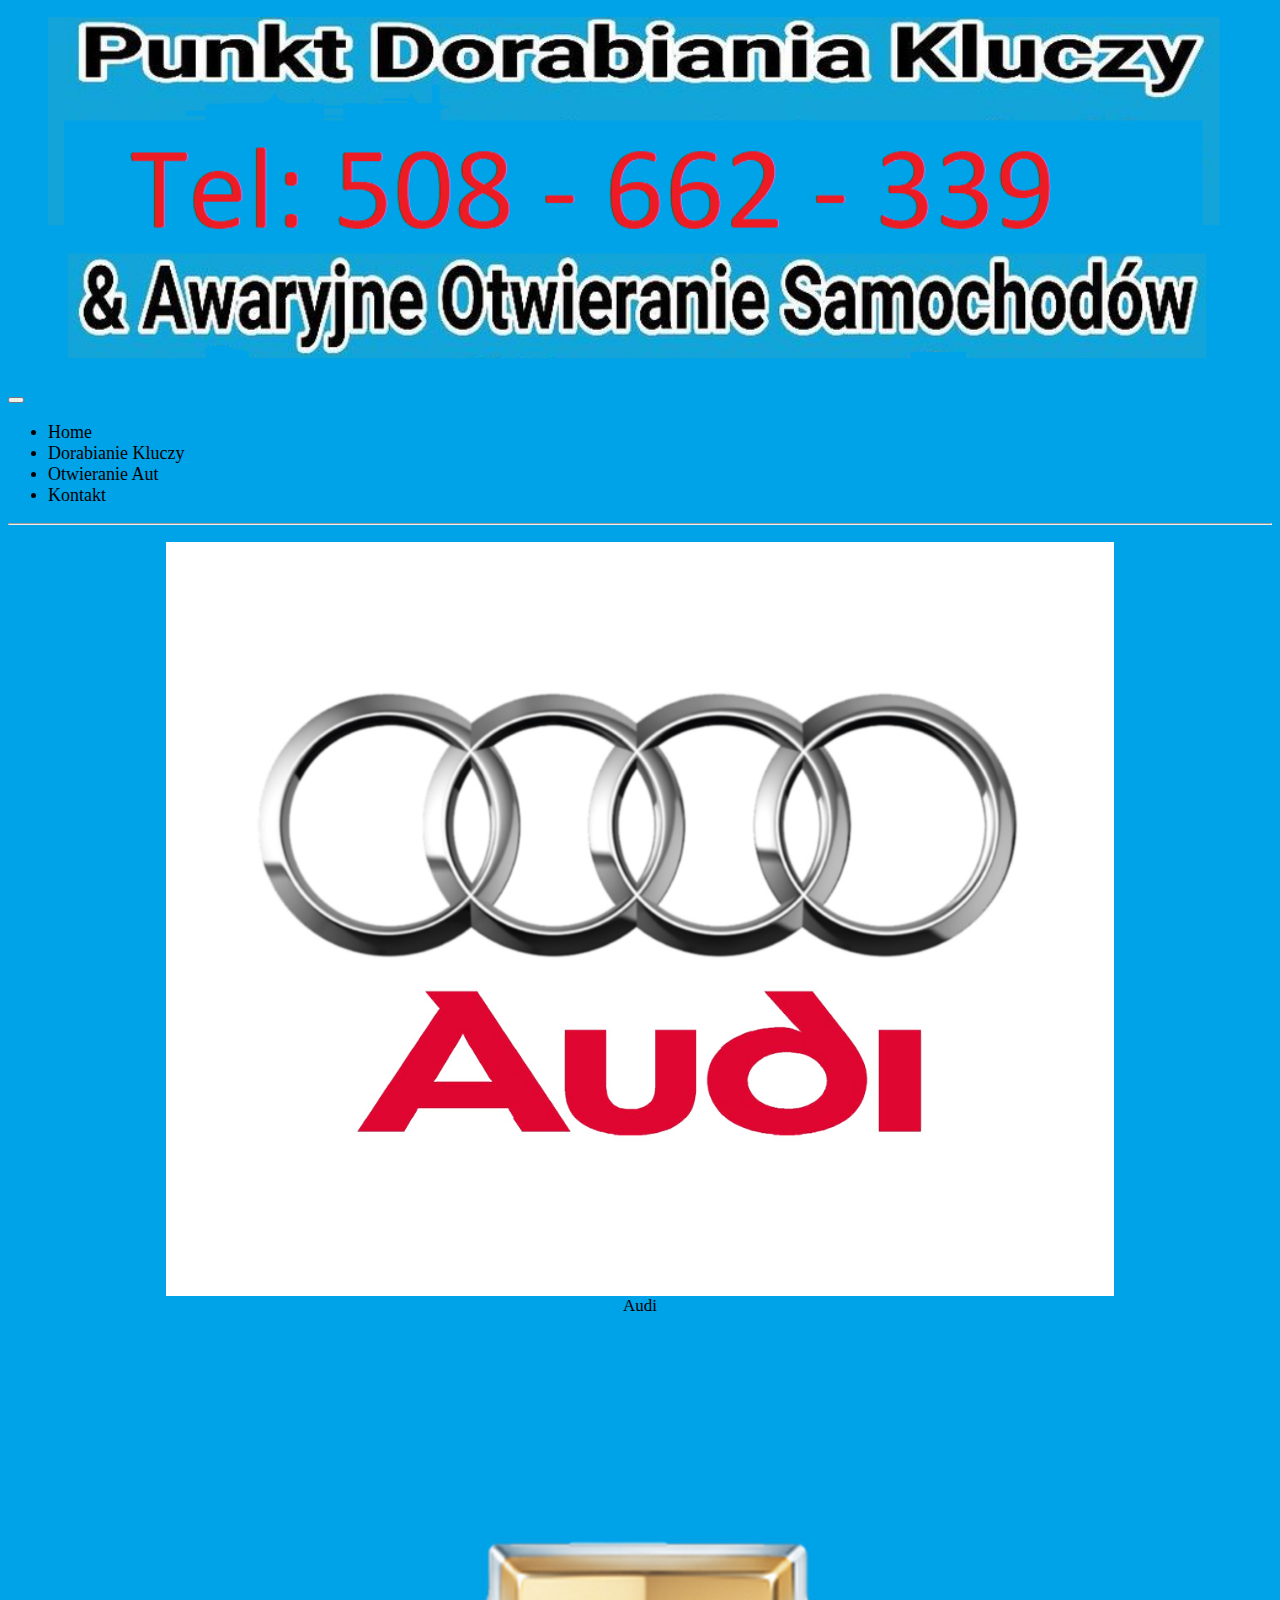
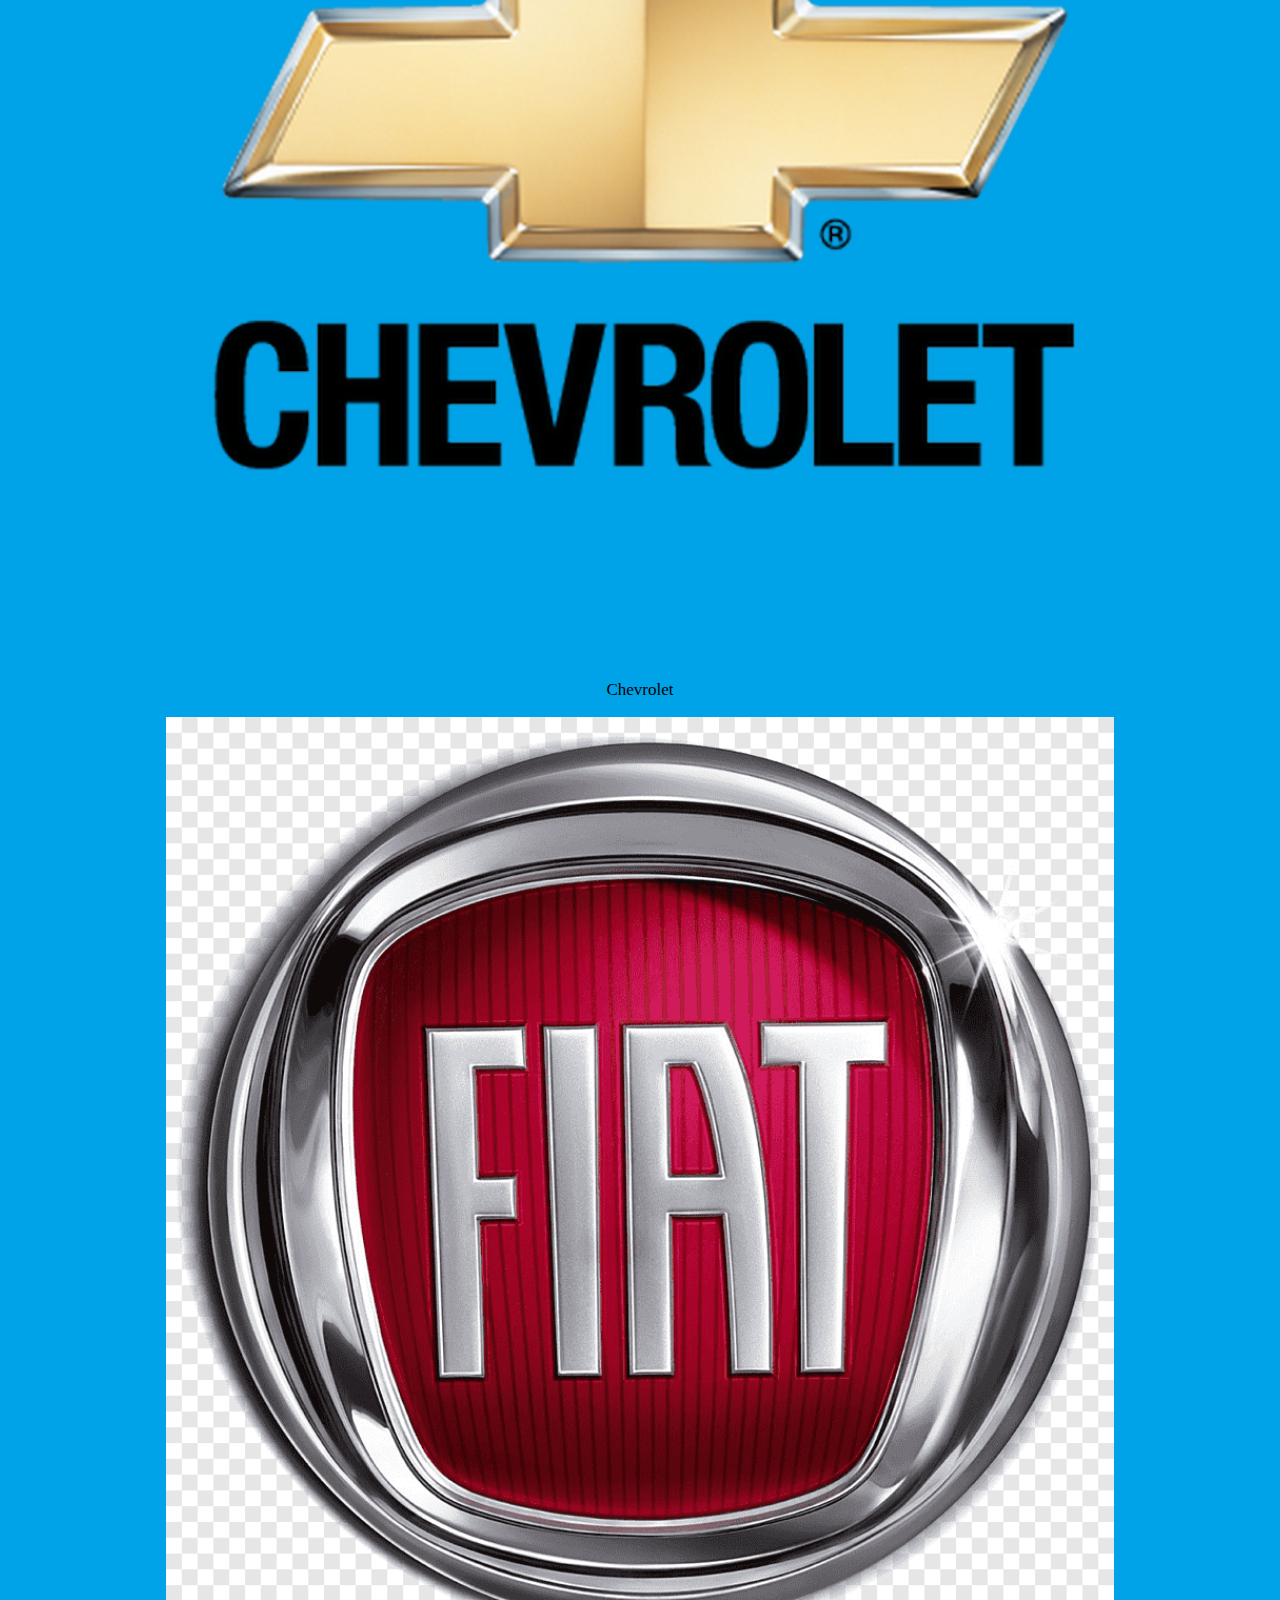
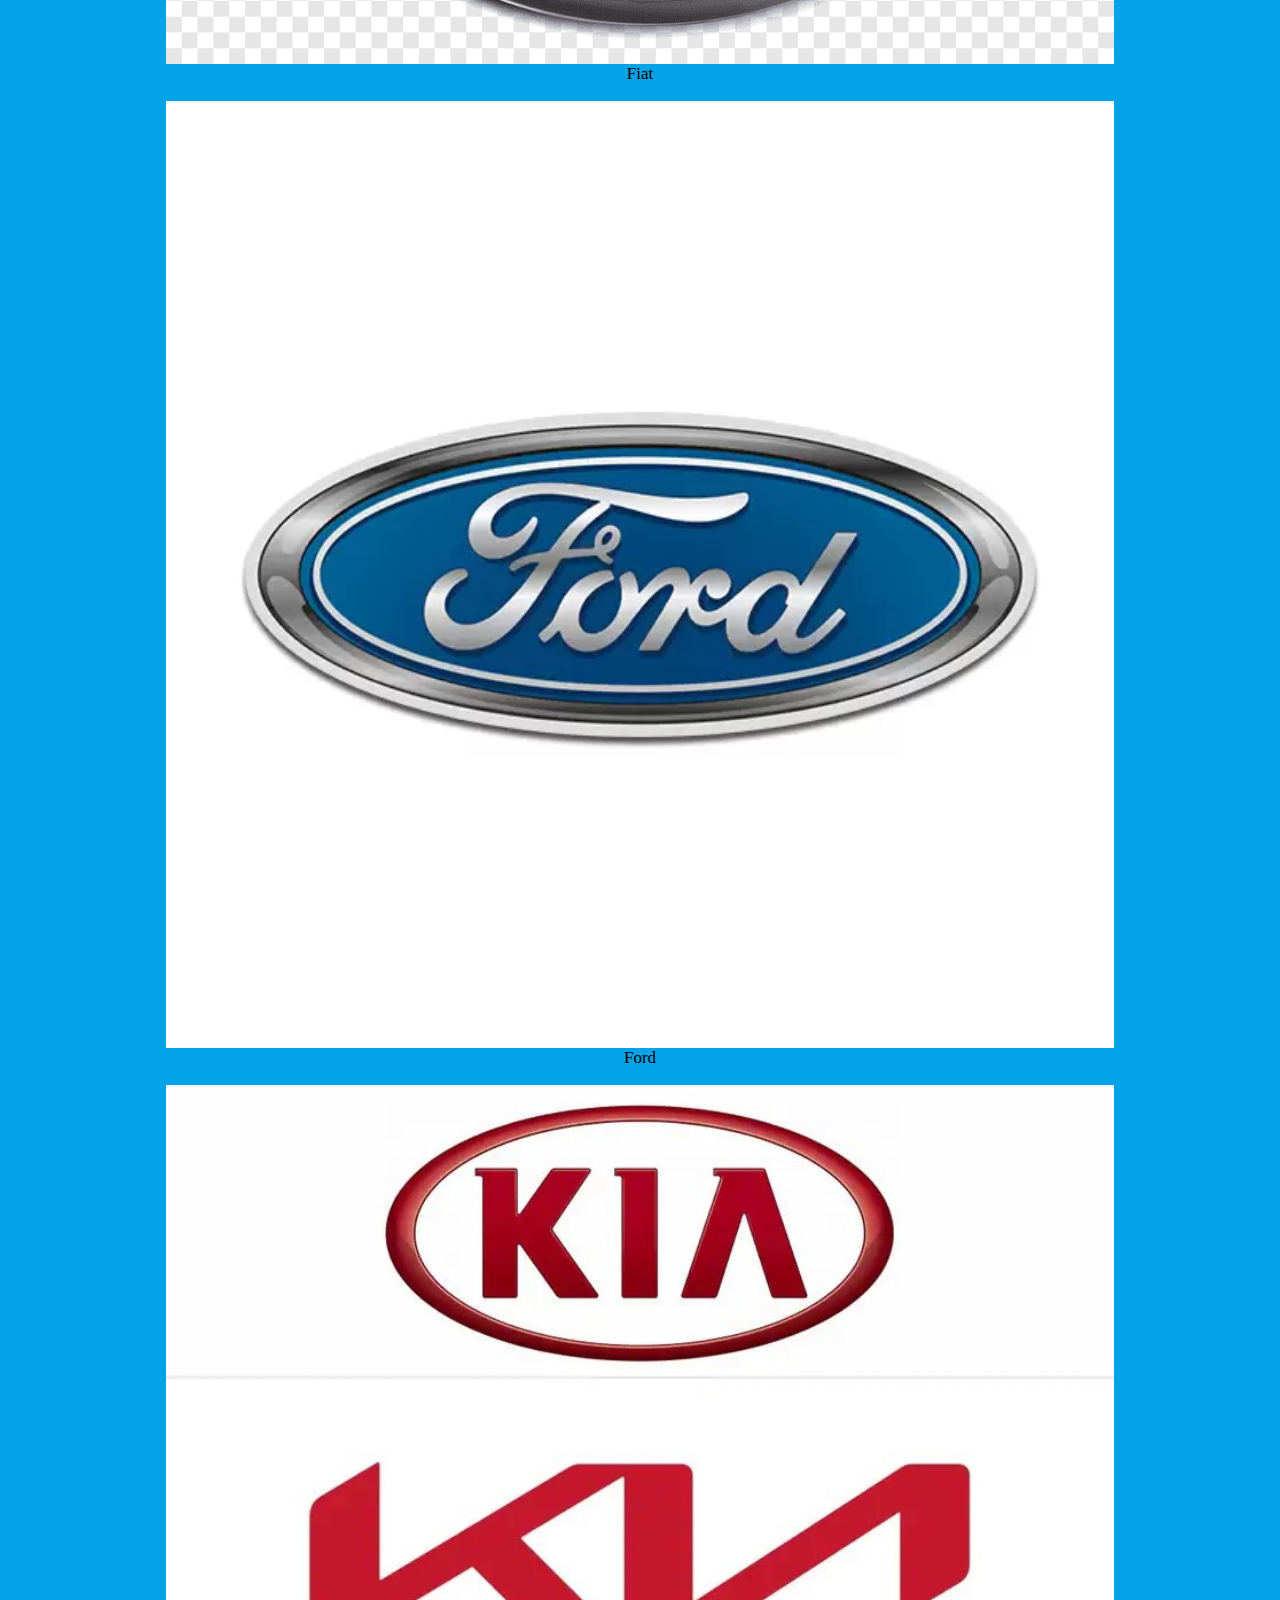
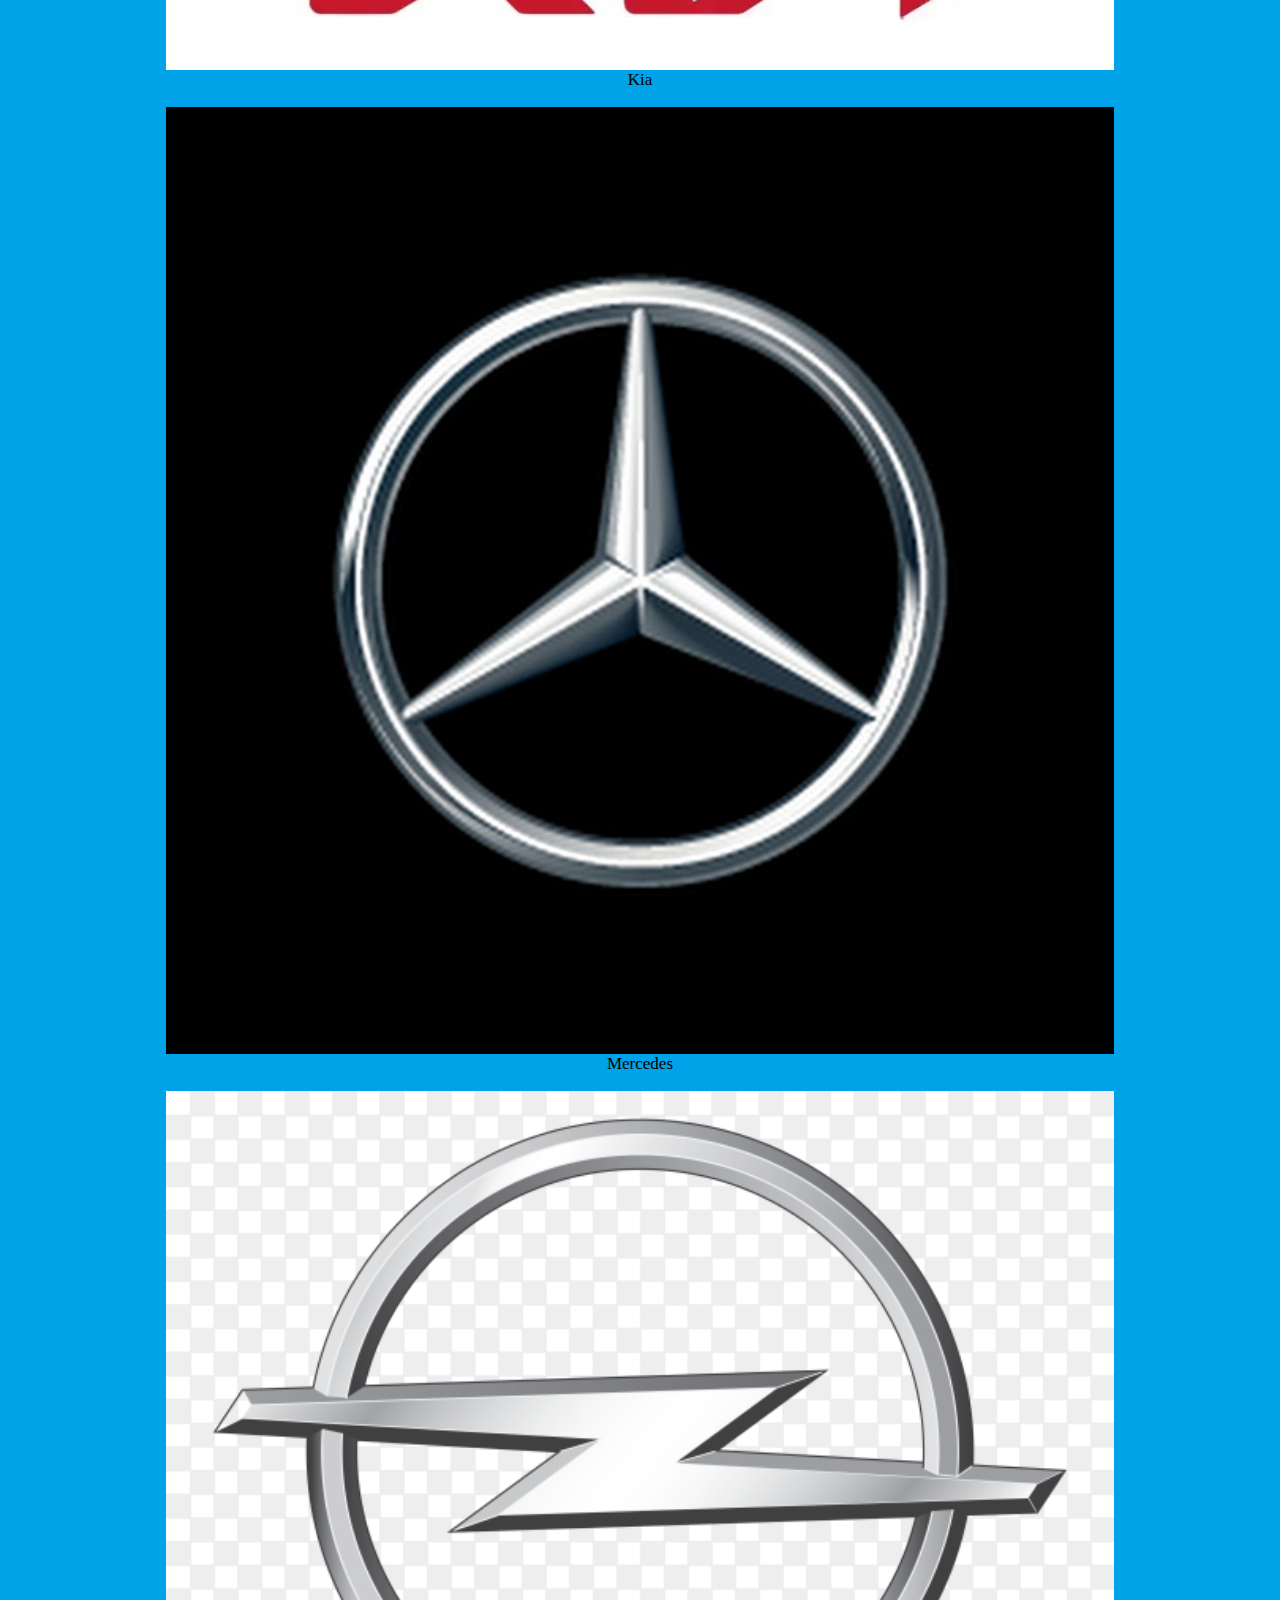
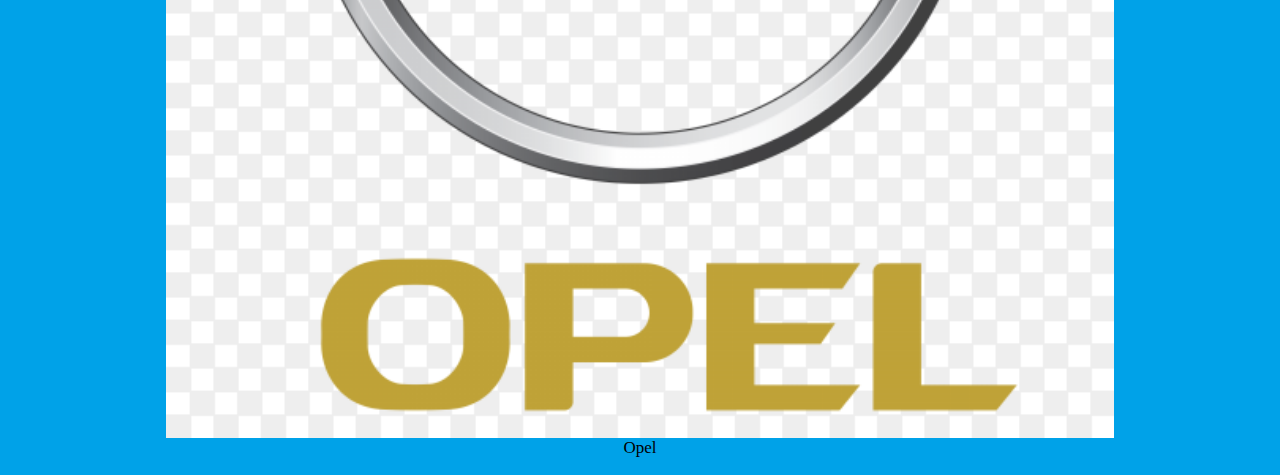
==== dorabianie-klucz.html @ 25370cfa "Initial commit" ====
<!Doctype html>
    <html lanp="pl">
    <head>
        <title>Dorabianie kluczy Olkusz</title>
        <meta charset="utf-8">
        <meta name="viewport" content="width=device-width, initial-scale=1, shrink-to-fit=no">
        <link rel="stylesheet" href="https://cdn.jsdelivr.net/npm/bootstrap@4.6.1/dist/css/bootstrap.min.css" integrity="sha384-zCbKRCUGaJDkqS1kPbPd7TveP5iyJE0EjAuZQTgFLD2ylzuqKfdKlfG/eSrtxUkn" crossorigin="anonymous">
        <link rel="stylesheet" href="./css/main.css" >
    </head>
    <body>
        <div class="container">
            <header>
                <div >
                    <figure >
                        <img class="banner" src="./images/baner1.png"/>
                    </figure>
                </div>
            </header>
            <nav class="navbar navbar-expand-lg navbar-light bg-light">
                <button class="navbar-toggler" type="button" data-toggle="collapse" data-target="#navbarNav" aria-controls="navbarNav" aria-expanded="false" aria-label="Toggle navigation">
                  <span class="navbar-toggler-icon"></span>
                </button>
                <div class="collapse navbar-collapse" id="navbarNav">
                  <ul class="navbar-nav">
                    <li class="nav-item ">
                      <a class="nav-link" href="./index.html">Home</a>
                    </li>
                    <li class="nav-item active">
                      <a class="nav-link" href="./dorabianie-klucz.html">Dorabianie Kluczy</a>
                    </li>
                    <li class="nav-item">
                      <a class="nav-link" href="./otwieranie-aut.html">Otwieranie Aut</a>
                    </li>
                    <li class="nav-item">
                      <a class="nav-link" href="./kontakt.html">Kontakt</a>
                    </li>
                  </ul>
                </div>
              </nav>
            <!-- <header class="bg-light">
                <h1>Dorabianie kluczy</h1>
            </header> -->
            <hr>
            <section class="bg-light kluczyki">
                <div class="row" >

                    <div class="col-sm-3">

                        <figure>
                            <a href="#"><img src="./images/Audi.png" ></img></a>
                            <figcaption>Audi</figcaption>
                        </figure>
                    </div>

                    <div class="col-sm-3">

                        <figure>
                            <a href="#"><img src="./images/Chevrolet.png"></img></a>
                            <figcaption>Chevrolet</figcaption>
                        </figure>
                    </div>

                    <div class="col-sm-3">

                        <figure>
                            <a href="#"><img src="./images/Fiat.png"></img></a>
                            <figcaption>Fiat</figcaption>
                        </figure>
                    </div>

                    <div class="col-sm-3">

                        <figure>
                            <a href="#"><img src="./images/Ford.png"></img></a>
                            <figcaption>Ford</figcaption>
                        </figure>
                    </div>

                </div>

                <div class="row">

                    <div class="col-sm-3">

                        <figure>
                            <a href="#"><img src="./images/Kia.png"></img></a>
                            <figcaption>Kia</figcaption>
                        </figure>
                    </div>

                    <div class="col-sm-3">
                        <figure>
                            <a href="#"><img src="./images/Mercedes.png"></img></a>
                            <figcaption>Mercedes</figcaption>
                        </figure>
                    </div>

                    <div class="col-sm-3">
                        <figure>
                            <a href="#"><img src="./images/Opel.png"></img></a>
                            <figcaption>Opel</figcaption>
                        </figure>
                    </div>
                </div>
            </section>
        </div>
        
        <script src="https://cdn.jsdelivr.net/npm/jquery@3.5.1/dist/jquery.slim.min.js" integrity="sha384-DfXdz2htPH0lsSSs5nCTpuj/zy4C+OGpamoFVy38MVBnE+IbbVYUew+OrCXaRkfj" crossorigin="anonymous"></script>
        <script src="https://cdn.jsdelivr.net/npm/bootstrap@4.6.1/dist/js/bootstrap.bundle.min.js" integrity="sha384-fQybjgWLrvvRgtW6bFlB7jaZrFsaBXjsOMm/tB9LTS58ONXgqbR9W8oWht/amnpF" crossorigin="anonymous"></script>
    </body>
</html>
---- css/main.css ----
body{
    background-color:#00a2e8;
    font-size: 17px;
}

a:link, a:visited, a:hover, a:active{

    text-decoration: none;
    color: black;
}



.banner{
    width: 100%;
    height: auto;
}

.kluczyki img{
    width:80%;
    height: auto;
    margin: auto;
    margin-top:12px;    
    display: block;
}

h1,h2,h3,h4,h5,h6,p{
    margin-left:24px;
    margin-right:24px;
}

.kluczyki figcaption
{ 
	text-align: center;
}

.nav-link{
    font-size: large;
}

.first-page img, .first-page p{
    width:100%;
    margin-top:12px;
}

.first-page img{
    min-width: 200;
}

@media screen and (max-width:991px){
    .show-hide  { display:none; }
}
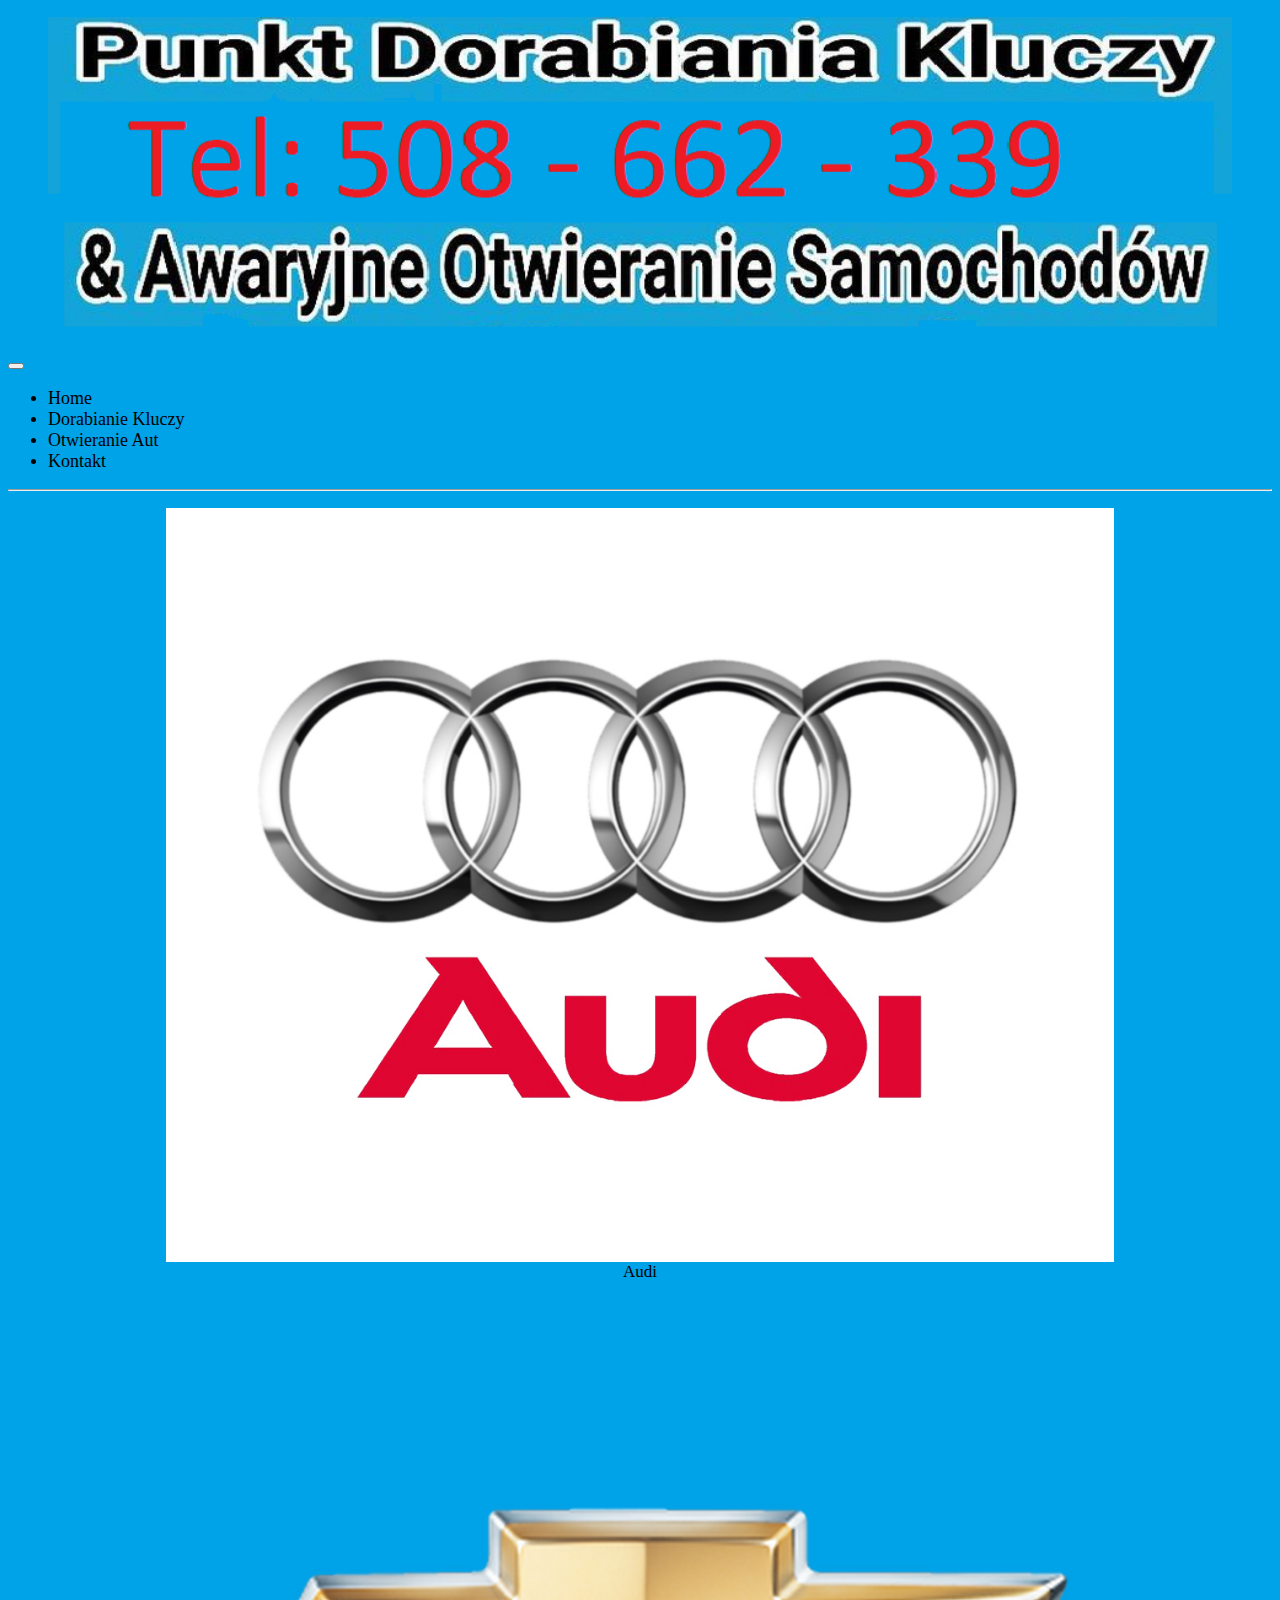
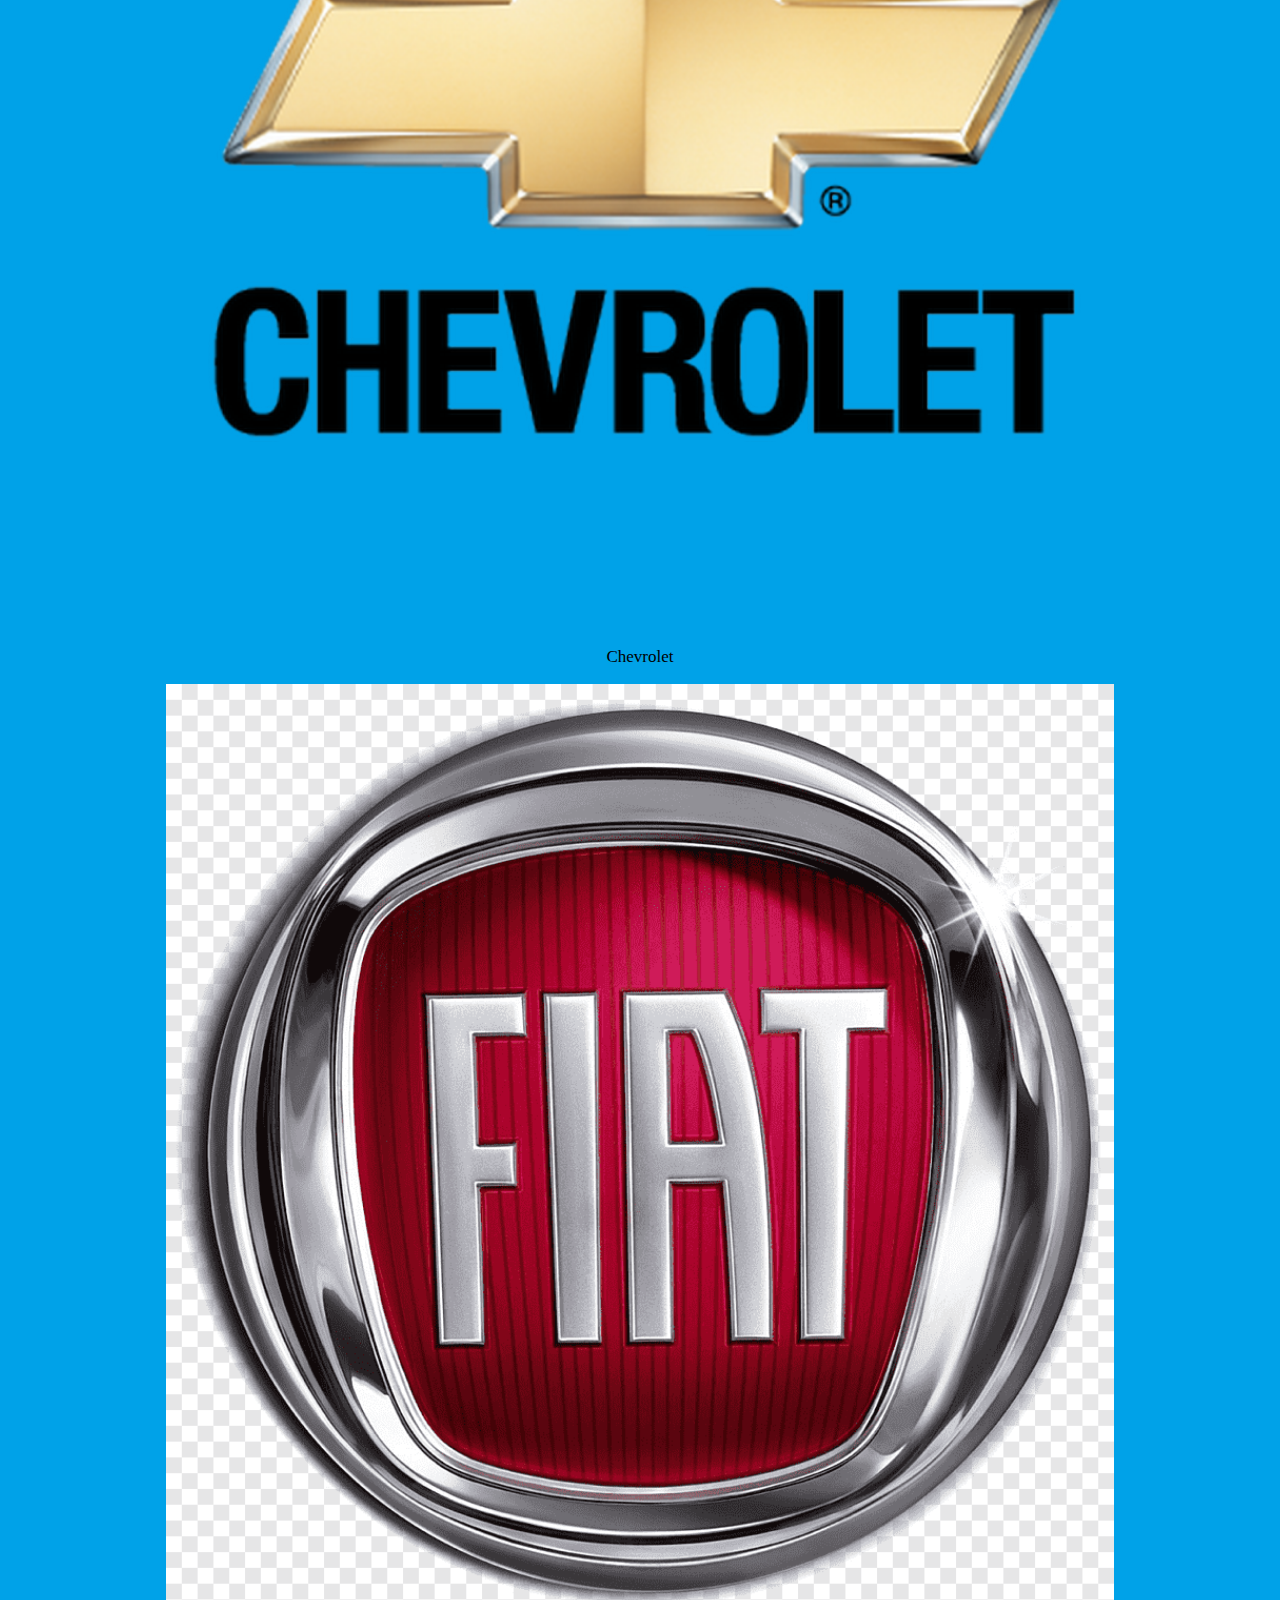
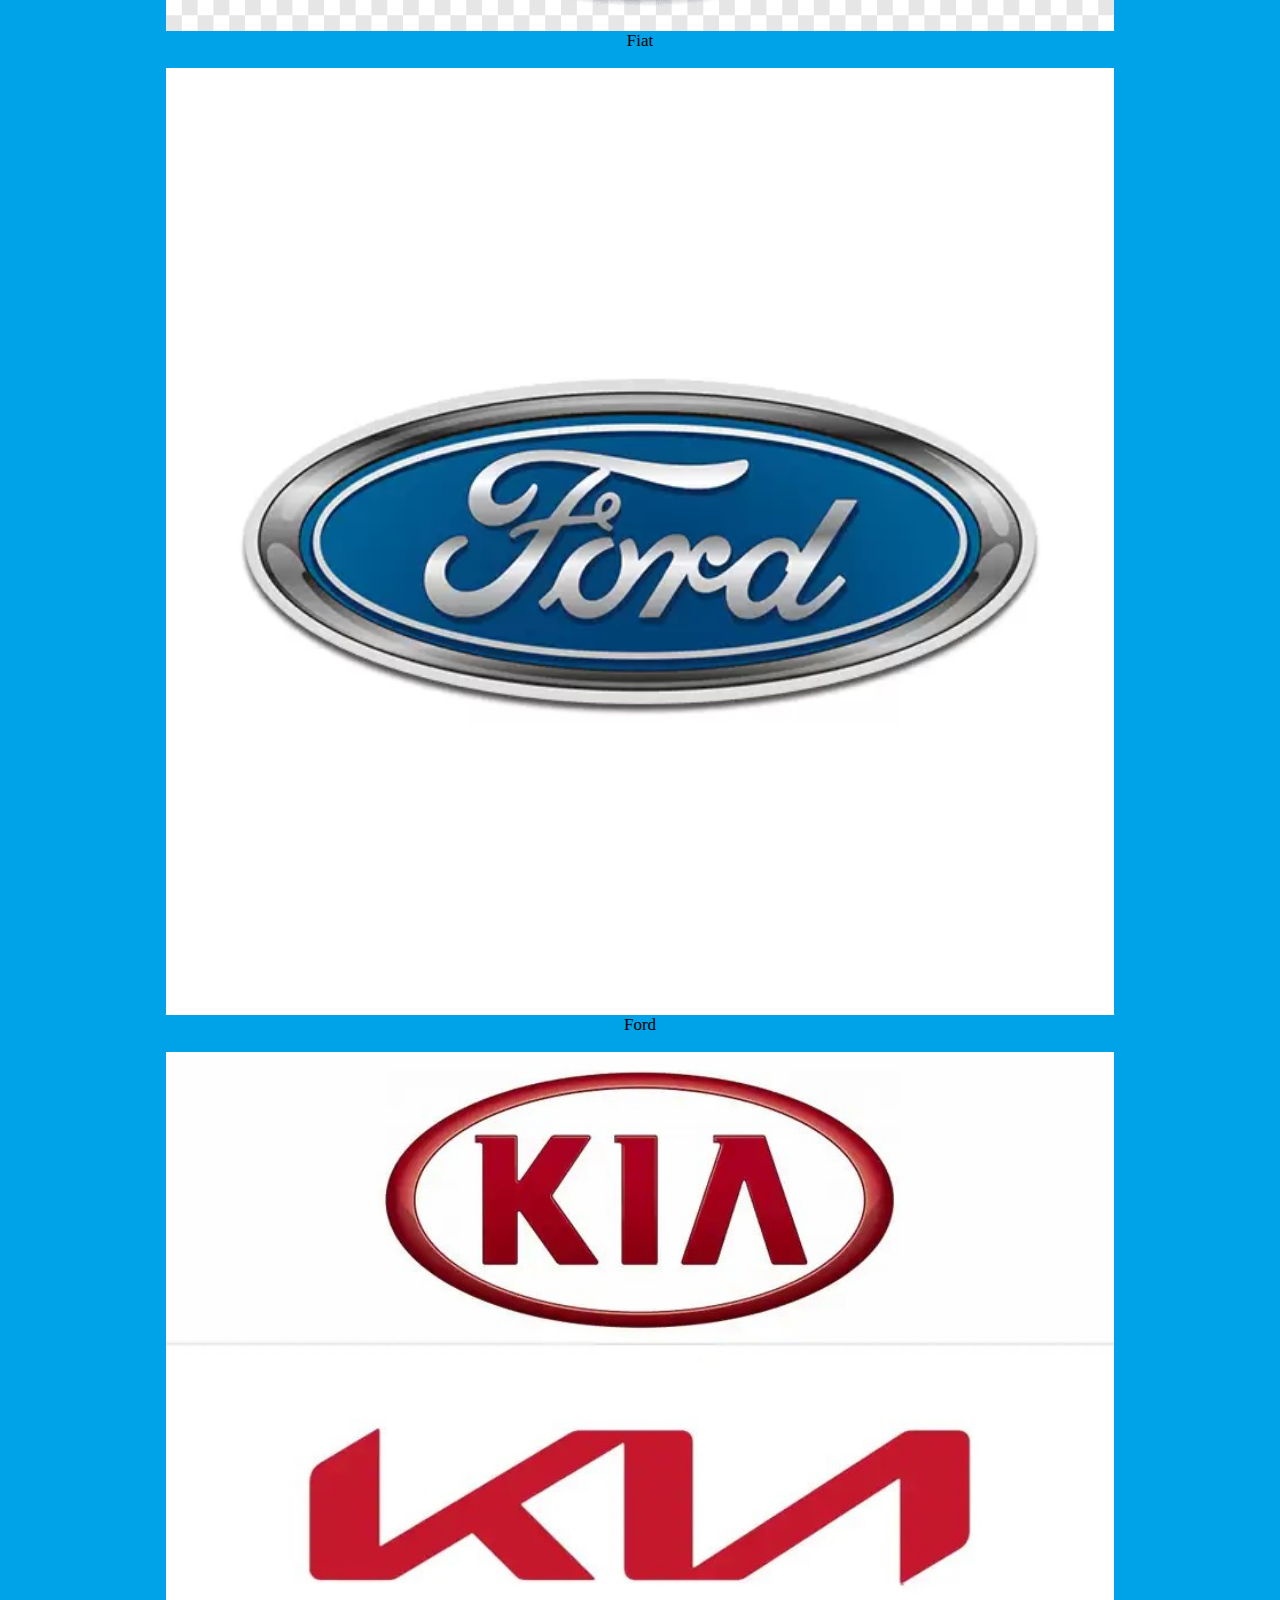
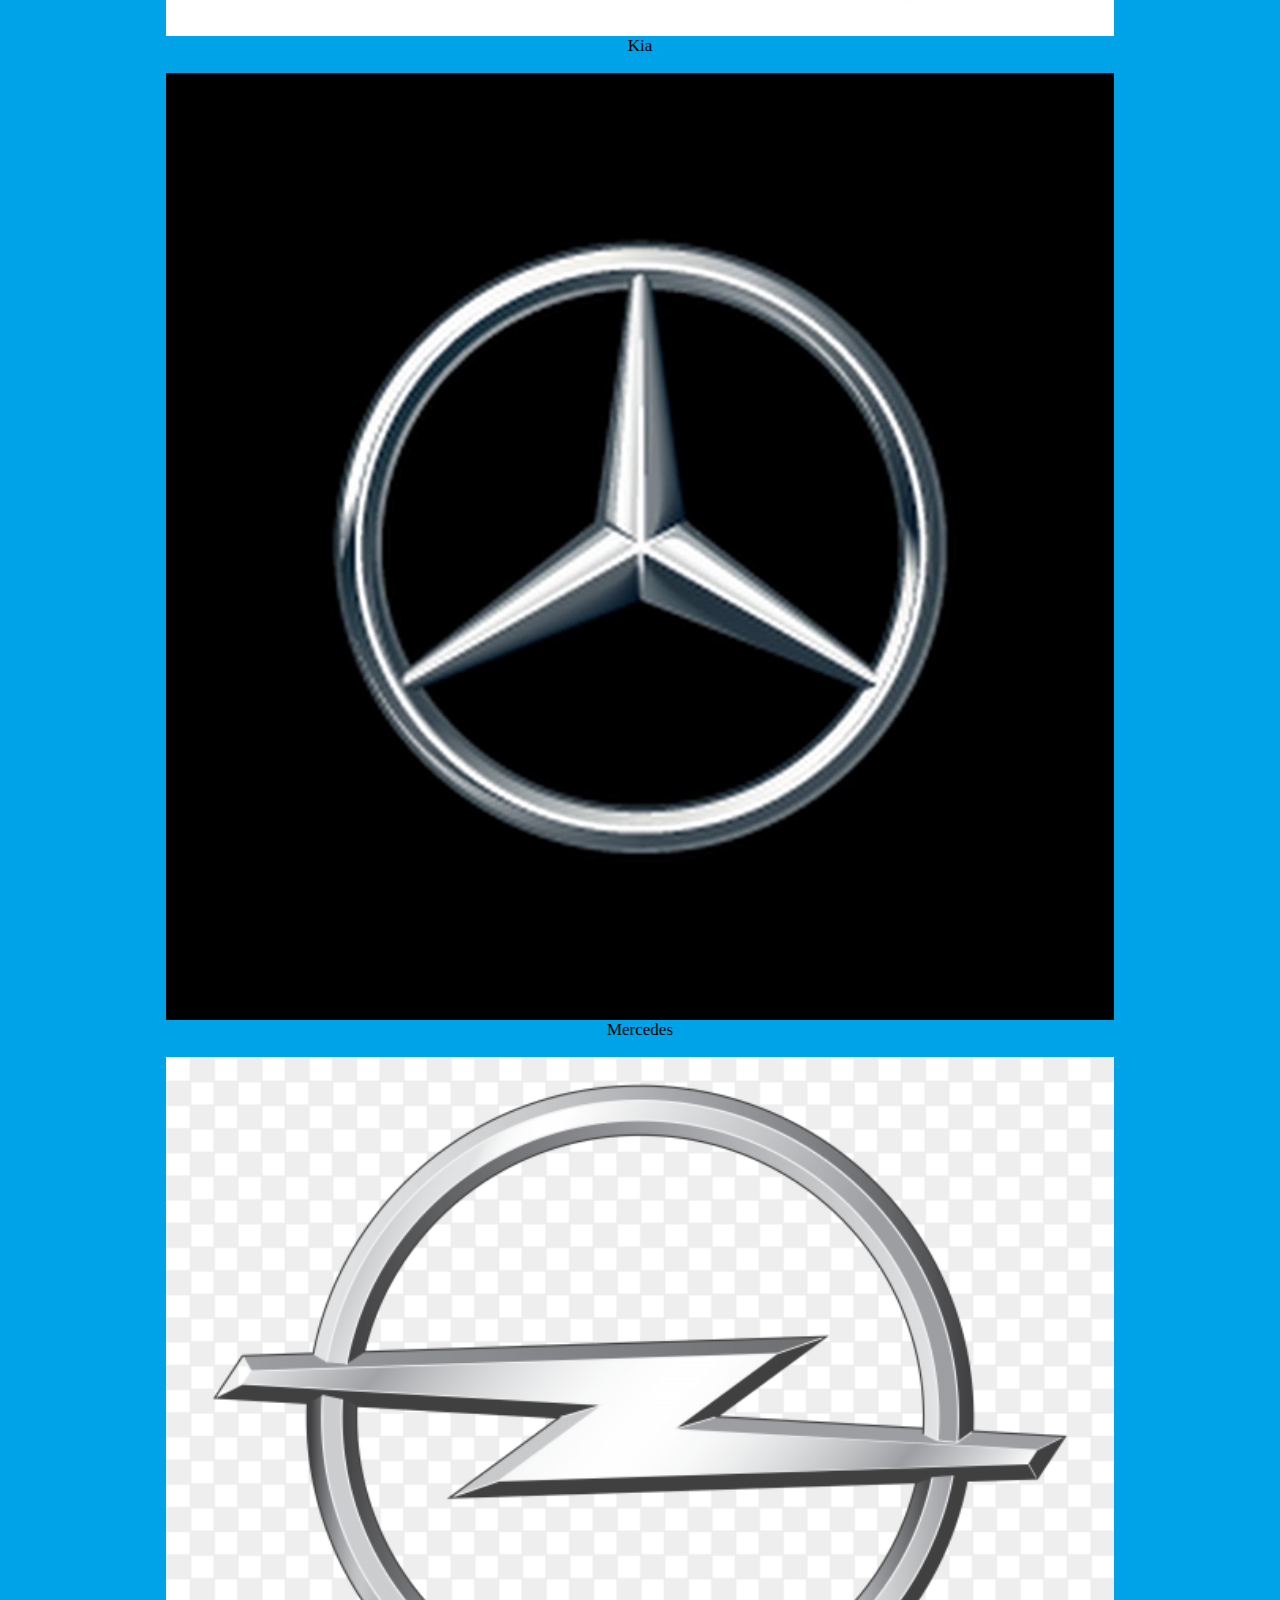
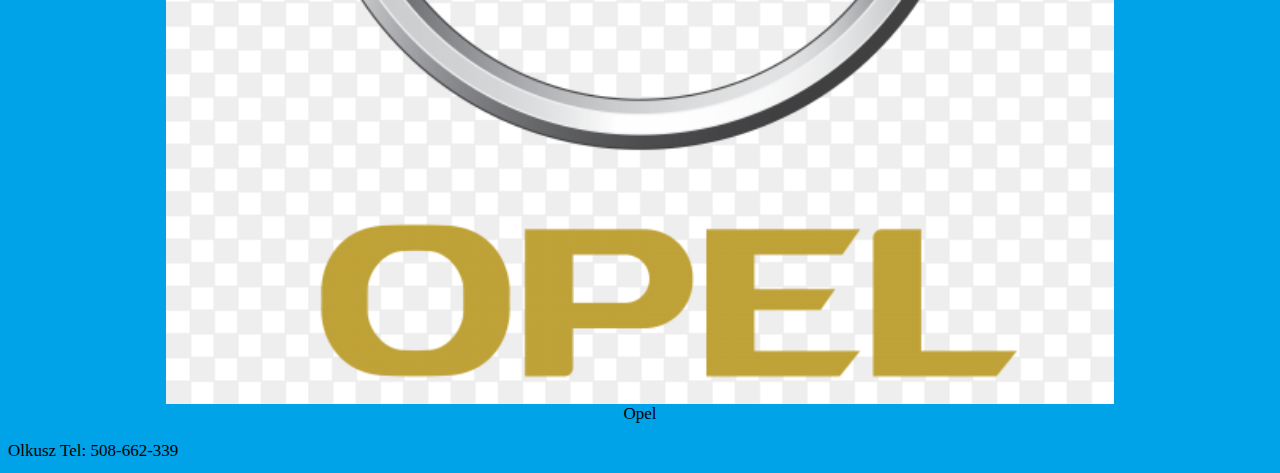
==== commit 952184b7: "Version last viewed with Jarek" ====
--- a/dorabianie-klucz.html
+++ b/dorabianie-klucz.html
@@ -103,6 +103,8 @@
                     </div>
                 </div>
             </section>
+
+            <footer style="margin-top: 12px; margin-bottom:12px;" class="col bg-light">Olkusz Tel: 508-66&#50;-339</footer>
         </div>
         
         <script src="https://cdn.jsdelivr.net/npm/jquery@3.5.1/dist/jquery.slim.min.js" integrity="sha384-DfXdz2htPH0lsSSs5nCTpuj/zy4C+OGpamoFVy38MVBnE+IbbVYUew+OrCXaRkfj" crossorigin="anonymous"></script>
--- a/css/main.css
+++ b/css/main.css
@@ -8,8 +8,6 @@
     text-decoration: none;
     color: black;
 }
-
-
 
 .banner{
     width: 100%;
@@ -49,4 +47,22 @@
 
 @media screen and (max-width:991px){
     .show-hide  { display:none; }
+}
+
+.box iframe {
+    position: absolute;
+    top: 0;
+    left: 0;
+    width: 90%;
+    height: 90%;
+    border: none;
+}
+
+.box {
+    margin-top:26px;
+    position: relative;
+    padding-bottom: 50%;
+    padding-top: 25px;
+    height: 0;
+    overflow: hidden;
 }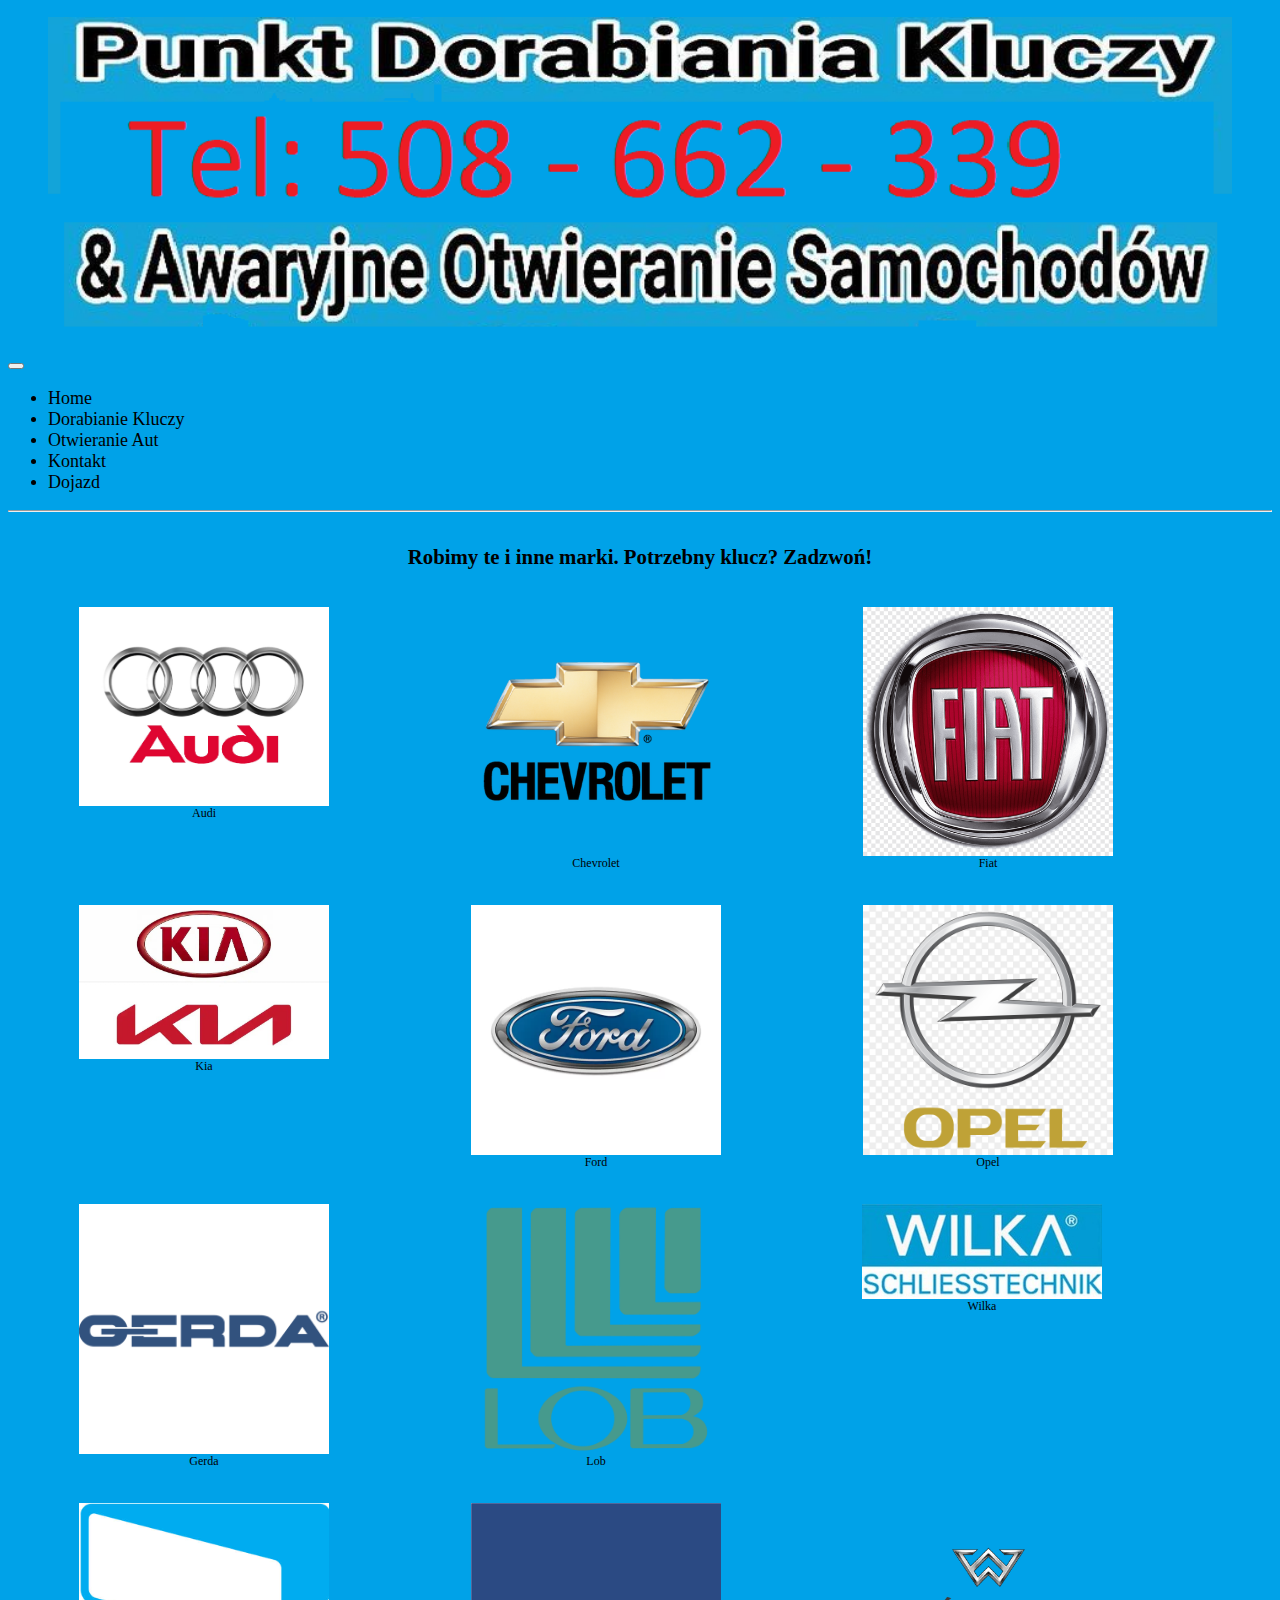
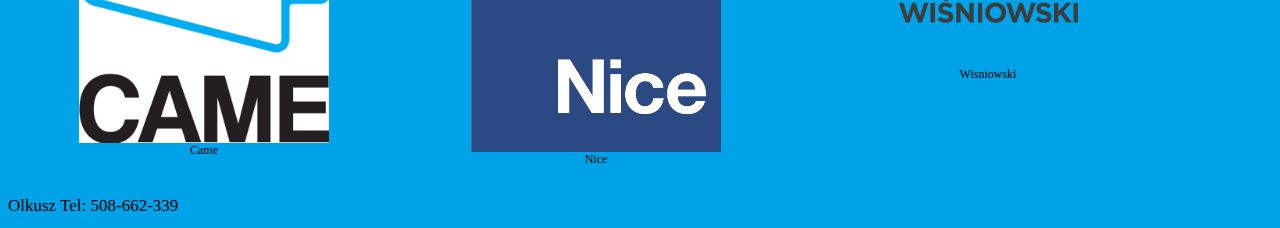
==== commit 3e0e6a8b: "Adding new styles, pics and directions feature" ====
--- a/dorabianie-klucz.html
+++ b/dorabianie-klucz.html
@@ -10,101 +10,152 @@
     <body>
         <div class="container">
             <header>
-                <div >
+                <a href="tel:042508662339">
                     <figure >
                         <img class="banner" src="./images/baner1.png"/>
                     </figure>
-                </div>
+                </a>
             </header>
-            <nav class="navbar navbar-expand-lg navbar-light bg-light">
+            <nav class="navbar navbar-expand-lg navbar-light bg-light col">
                 <button class="navbar-toggler" type="button" data-toggle="collapse" data-target="#navbarNav" aria-controls="navbarNav" aria-expanded="false" aria-label="Toggle navigation">
-                  <span class="navbar-toggler-icon"></span>
+                <span class="navbar-toggler-icon"></span>
                 </button>
                 <div class="collapse navbar-collapse" id="navbarNav">
-                  <ul class="navbar-nav">
-                    <li class="nav-item ">
-                      <a class="nav-link" href="./index.html">Home</a>
+                <ul class="navbar-nav">
+                    <li class="nav-item">
+                    <a class="nav-link" href="./index.html">Home</a>
                     </li>
                     <li class="nav-item active">
-                      <a class="nav-link" href="./dorabianie-klucz.html">Dorabianie Kluczy</a>
+                    <a class="nav-link" href="./dorabianie-klucz.html">Dorabianie Kluczy</a>
                     </li>
                     <li class="nav-item">
-                      <a class="nav-link" href="./otwieranie-aut.html">Otwieranie Aut</a>
+                    <a class="nav-link" href="./otwieranie-aut.html">Otwieranie Aut</a>
                     </li>
                     <li class="nav-item">
-                      <a class="nav-link" href="./kontakt.html">Kontakt</a>
+                    <a class="nav-link" href="./kontakt.html">Kontakt</a>
                     </li>
-                  </ul>
+                    <li class="nav-item">
+                        <a class="nav-link" href="">Dojazd</a>
+                    </li>
+                </ul>
                 </div>
-              </nav>
-            <!-- <header class="bg-light">
-                <h1>Dorabianie kluczy</h1>
-            </header> -->
+            </nav>
+            
             <hr>
             <section class="bg-light kluczyki">
-                <div class="row" >
+                <h3 style="font-size: 1.3rem; text-align: center; padding-top:12px;">Robimy te i inne marki. Potrzebny klucz? <a href="tel:042508662339">Zadzwoń!</a></h3>
+                
+                <div style="display:flex; flex-wrap: wrap;">
 
-                    <div class="col-sm-3">
+                    <div class="col-4" >
 
                         <figure>
-                            <a href="#"><img src="./images/Audi.png" ></img></a>
+                            <img src="./images/Audi.png" ></img>
                             <figcaption>Audi</figcaption>
                         </figure>
                     </div>
 
-                    <div class="col-sm-3">
+                    <div class="col-4">
 
                         <figure>
-                            <a href="#"><img src="./images/Chevrolet.png"></img></a>
+                            <img src="./images/Chevrolet.png"></img>
                             <figcaption>Chevrolet</figcaption>
                         </figure>
                     </div>
 
-                    <div class="col-sm-3">
+                    <div class="col-4">
 
                         <figure>
-                            <a href="#"><img src="./images/Fiat.png"></img></a>
+                            <img src="./images/Fiat.png"></img>
                             <figcaption>Fiat</figcaption>
                         </figure>
                     </div>
 
-                    <div class="col-sm-3">
+                    <div class="col-4">
 
                         <figure>
-                            <a href="#"><img src="./images/Ford.png"></img></a>
+                            <img src="./images/Kia.png"></img>
+                            <figcaption>Kia</figcaption>
+                        </figure>
+                    </div>
+
+                    <!-- <div class="col-3">
+                        <figure>
+                            <img src="./images/Mercedes.png"></img>
+                            <figcaption>Mercedes</figcaption>
+                        </figure>
+                    </div> -->
+
+                    <div class="col-4">
+
+                        <figure>
+                            <img src="./images/Ford.png"></img>
                             <figcaption>Ford</figcaption>
                         </figure>
                     </div>
 
-                </div>
-
-                <div class="row">
-
-                    <div class="col-sm-3">
-
+                    <div class="col-4">
                         <figure>
-                            <a href="#"><img src="./images/Kia.png"></img></a>
-                            <figcaption>Kia</figcaption>
+                            <img src="./images/Opel.png"></img>
+                            <figcaption>Opel</figcaption>
                         </figure>
                     </div>
 
-                    <div class="col-sm-3">
+                    <!-- <div class="col-3">
+                      <figure>
+                        <img src="./images/question-mark.jpg"></img>
+                        <figcaption >???</figcaption>
+                    </figure>
+                    </div> -->
+                
+                    <div class="col-4">
                         <figure>
-                            <a href="#"><img src="./images/Mercedes.png"></img></a>
-                            <figcaption>Mercedes</figcaption>
+                          <img src="./images/gerda.png"></img>
+                          <figcaption>Gerda</figcaption>
+                      </figure>
+                    </div>
+
+                    <div class="col-4">
+                        <figure>
+                            <img src="./images/Lob.png"></img>
+                            <figcaption>Lob</figcaption>
                         </figure>
                     </div>
 
-                    <div class="col-sm-3">
+                    <div class="col-4">
                         <figure>
-                            <a href="#"><img src="./images/Opel.png"></img></a>
-                            <figcaption>Opel</figcaption>
+                            <img src="./images/Wilka.jpg"></img>
+                            <figcaption>Wilka</figcaption>
                         </figure>
                     </div>
+                
+                    <div class="col-4">
+                        <figure>
+                          <img src="./images/CAME.jpg"></img>
+                          <figcaption>Came</figcaption>
+                      </figure>
+                    </div>
+
+                    <div class="col-4">
+                        <figure>
+                          <img src="./images/Nice.jpg"></img>
+                          <figcaption>Nice</figcaption>
+                      </figure>
+                    </div>
+
+                    <div class="col-4">
+                        <figure>
+                          <img src="./images/wisniowski.png"></img>
+                          <figcaption>Wisniowski</figcaption>
+                      </figure>
+                    </div>
+
                 </div>
             </section>
 
-            <footer style="margin-top: 12px; margin-bottom:12px;" class="col bg-light">Olkusz Tel: 508-66&#50;-339</footer>
+            <a href="tel:042508662339">
+                <footer style="margin-top: 12px; margin-bottom:12px;" class="col bg-light">Olkusz Tel: 508-66&#50;-339</footer>
+            </a>
         </div>
         
         <script src="https://cdn.jsdelivr.net/npm/jquery@3.5.1/dist/jquery.slim.min.js" integrity="sha384-DfXdz2htPH0lsSSs5nCTpuj/zy4C+OGpamoFVy38MVBnE+IbbVYUew+OrCXaRkfj" crossorigin="anonymous"></script>
--- a/css/main.css
+++ b/css/main.css
@@ -4,7 +4,6 @@
 }
 
 a:link, a:visited, a:hover, a:active{
-
     text-decoration: none;
     color: black;
 }
@@ -23,31 +22,47 @@
 }
 
 h1,h2,h3,h4,h5,h6,p{
-    margin-left:24px;
-    margin-right:24px;
+    margin-left:12px;
+    margin-right:12px;
 }
 
 .kluczyki figcaption
 { 
 	text-align: center;
+    font-size: 12px;;
+}
+
+.kluczyki img{
+    max-width:312px;
 }
 
 .nav-link{
     font-size: large;
 }
 
-.first-page img, .first-page p{
+.first-page p{
     width:100%;
     margin-top:12px;
 }
 
 .first-page img{
-    min-width: 200;
+    max-width: 312px;
 }
 
-@media screen and (max-width:991px){
+.row-item{
+    padding-top: 16px;
+}
+
+@media screen and (max-width: 991px){
     .show-hide  { display:none; }
 }
+
+@media only screen and (max-width: 991px){
+    .row-item { border:3px solid red; border-radius: 15px;}
+}
+
+
+/* strona kontakt.html */
 
 .box iframe {
     position: absolute;
@@ -65,4 +80,9 @@
     padding-top: 25px;
     height: 0;
     overflow: hidden;
+}
+@media only screen and (max-width: 991px){
+    .address{
+        font-size: ;
+    }
 }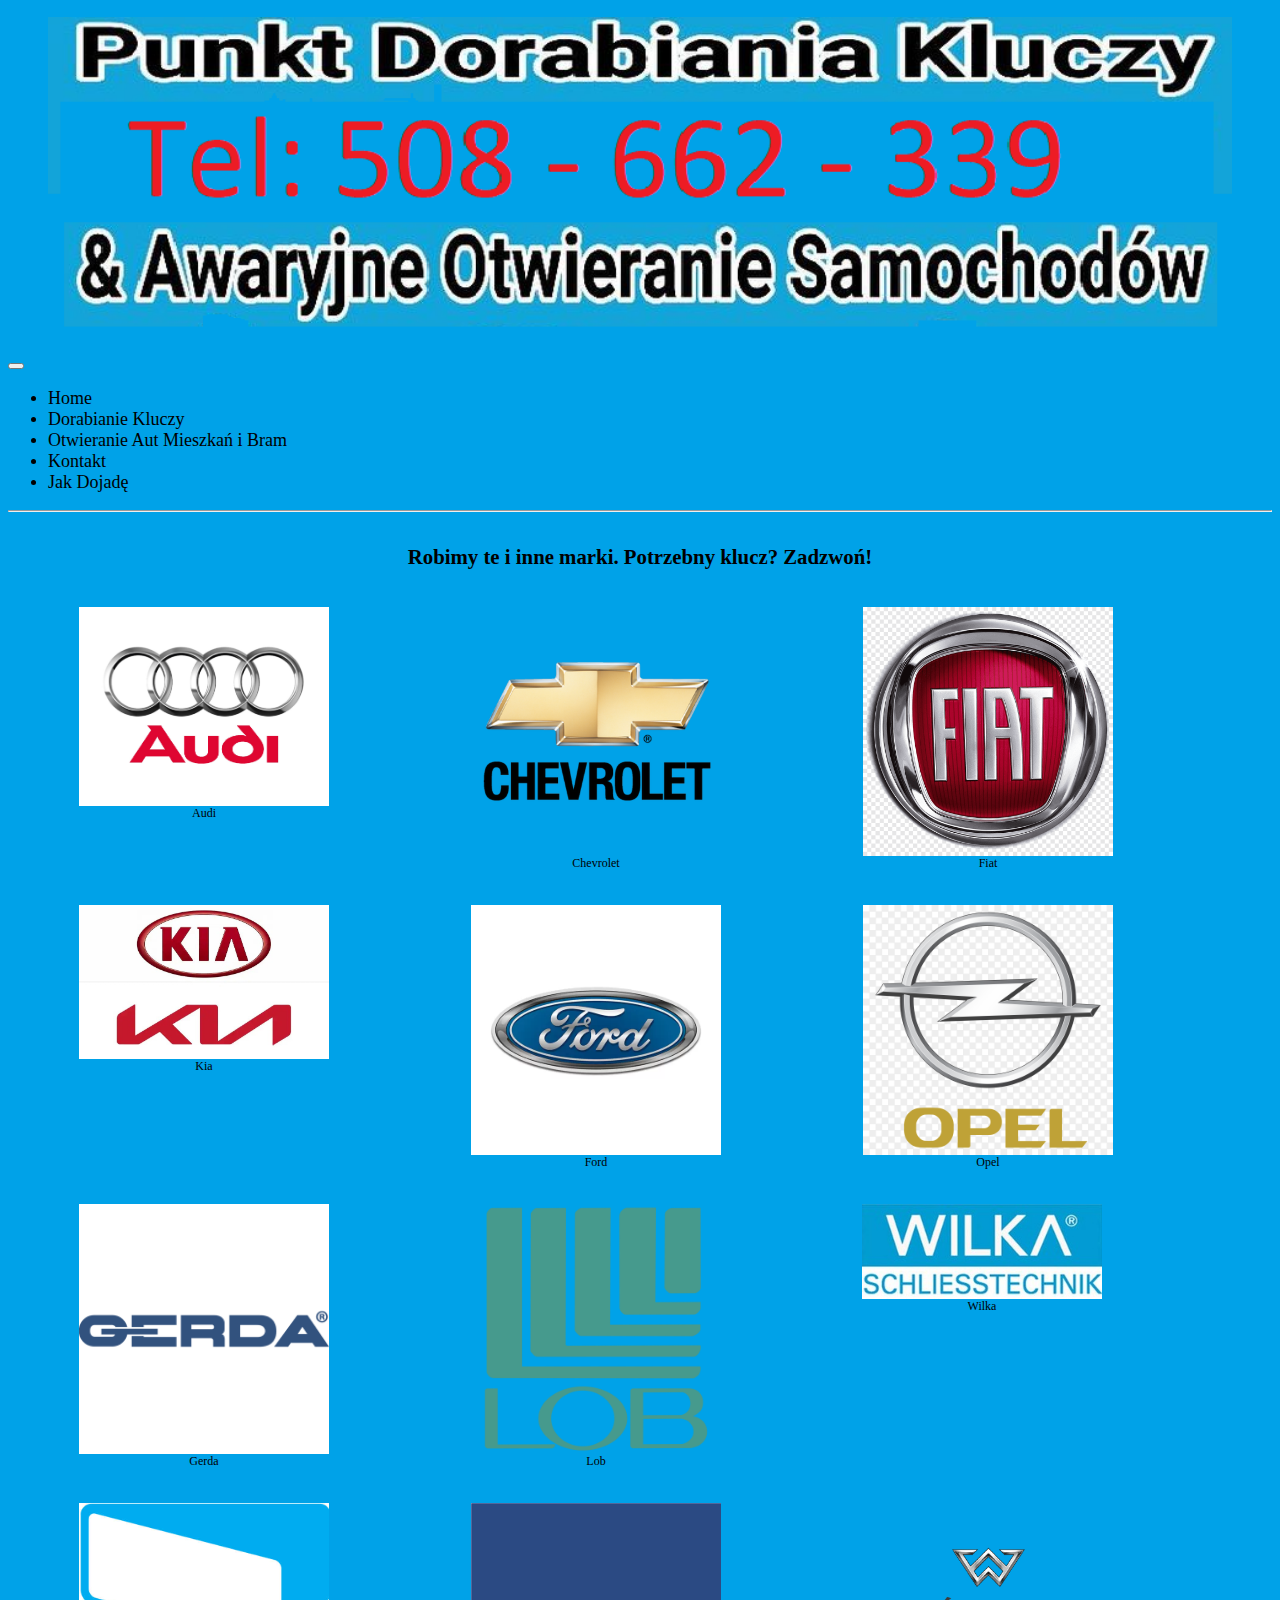
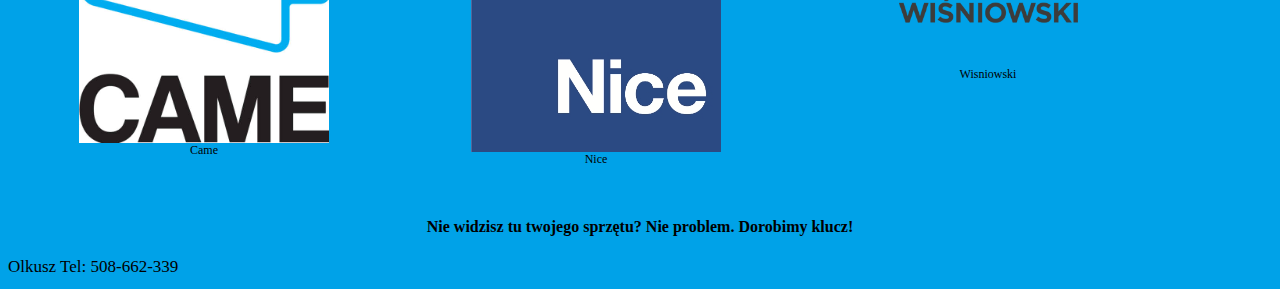
==== commit a42af927: "Bug fixing" ====
--- a/dorabianie-klucz.html
+++ b/dorabianie-klucz.html
@@ -22,20 +22,24 @@
                 </button>
                 <div class="collapse navbar-collapse" id="navbarNav">
                 <ul class="navbar-nav">
-                    <li class="nav-item">
+                    <li class="nav-item active">
                     <a class="nav-link" href="./index.html">Home</a>
                     </li>
-                    <li class="nav-item active">
+                    <li class="nav-item">
                     <a class="nav-link" href="./dorabianie-klucz.html">Dorabianie Kluczy</a>
                     </li>
                     <li class="nav-item">
-                    <a class="nav-link" href="./otwieranie-aut.html">Otwieranie Aut</a>
+                    <a class="nav-link" href="./otwieranie-aut.html">Otwieranie Aut Mieszkań i Bram</a>
                     </li>
                     <li class="nav-item">
                     <a class="nav-link" href="./kontakt.html">Kontakt</a>
                     </li>
                     <li class="nav-item">
-                        <a class="nav-link" href="">Dojazd</a>
+                        <form action="http://maps.google.com/maps" method="get" target="_blank">
+                          <input hidden type="text" name="saddr" />
+                          <input hidden type="hidden" name="daddr" value="ul. K. K. Wielkiego 24, 32-300" />
+                          <a class="nav-link directions" href="">Jak Dojadę</a>
+                        </form>
                     </li>
                 </ul>
                 </div>
@@ -151,6 +155,8 @@
                     </div>
 
                 </div>
+
+                <h4 style="font-size: 1.0rem; text-align: center; padding-top:12px;">Nie widzisz tu twojego sprzętu? Nie problem. Dorobimy klucz!</h4>
             </section>
 
             <a href="tel:042508662339">
@@ -160,5 +166,6 @@
         
         <script src="https://cdn.jsdelivr.net/npm/jquery@3.5.1/dist/jquery.slim.min.js" integrity="sha384-DfXdz2htPH0lsSSs5nCTpuj/zy4C+OGpamoFVy38MVBnE+IbbVYUew+OrCXaRkfj" crossorigin="anonymous"></script>
         <script src="https://cdn.jsdelivr.net/npm/bootstrap@4.6.1/dist/js/bootstrap.bundle.min.js" integrity="sha384-fQybjgWLrvvRgtW6bFlB7jaZrFsaBXjsOMm/tB9LTS58ONXgqbR9W8oWht/amnpF" crossorigin="anonymous"></script>
+        <script type="text/javascript" src="./start.js"></script>
     </body>
 </html>--- a/css/main.css
+++ b/css/main.css
@@ -53,11 +53,11 @@
     padding-top: 16px;
 }
 
-@media screen and (max-width: 991px){
+@media screen and (max-width: 768px){
     .show-hide  { display:none; }
 }
 
-@media only screen and (max-width: 991px){
+@media only screen and (max-width: 768px){
     .row-item { border:3px solid red; border-radius: 15px;}
 }
 
@@ -81,8 +81,11 @@
     height: 0;
     overflow: hidden;
 }
-@media only screen and (max-width: 991px){
+@media only screen and (max-width: 768px){
     .address{
-        font-size: ;
+        font-size: 10px;
+    }
+    .address h3{
+        font-size:20px;
     }
 }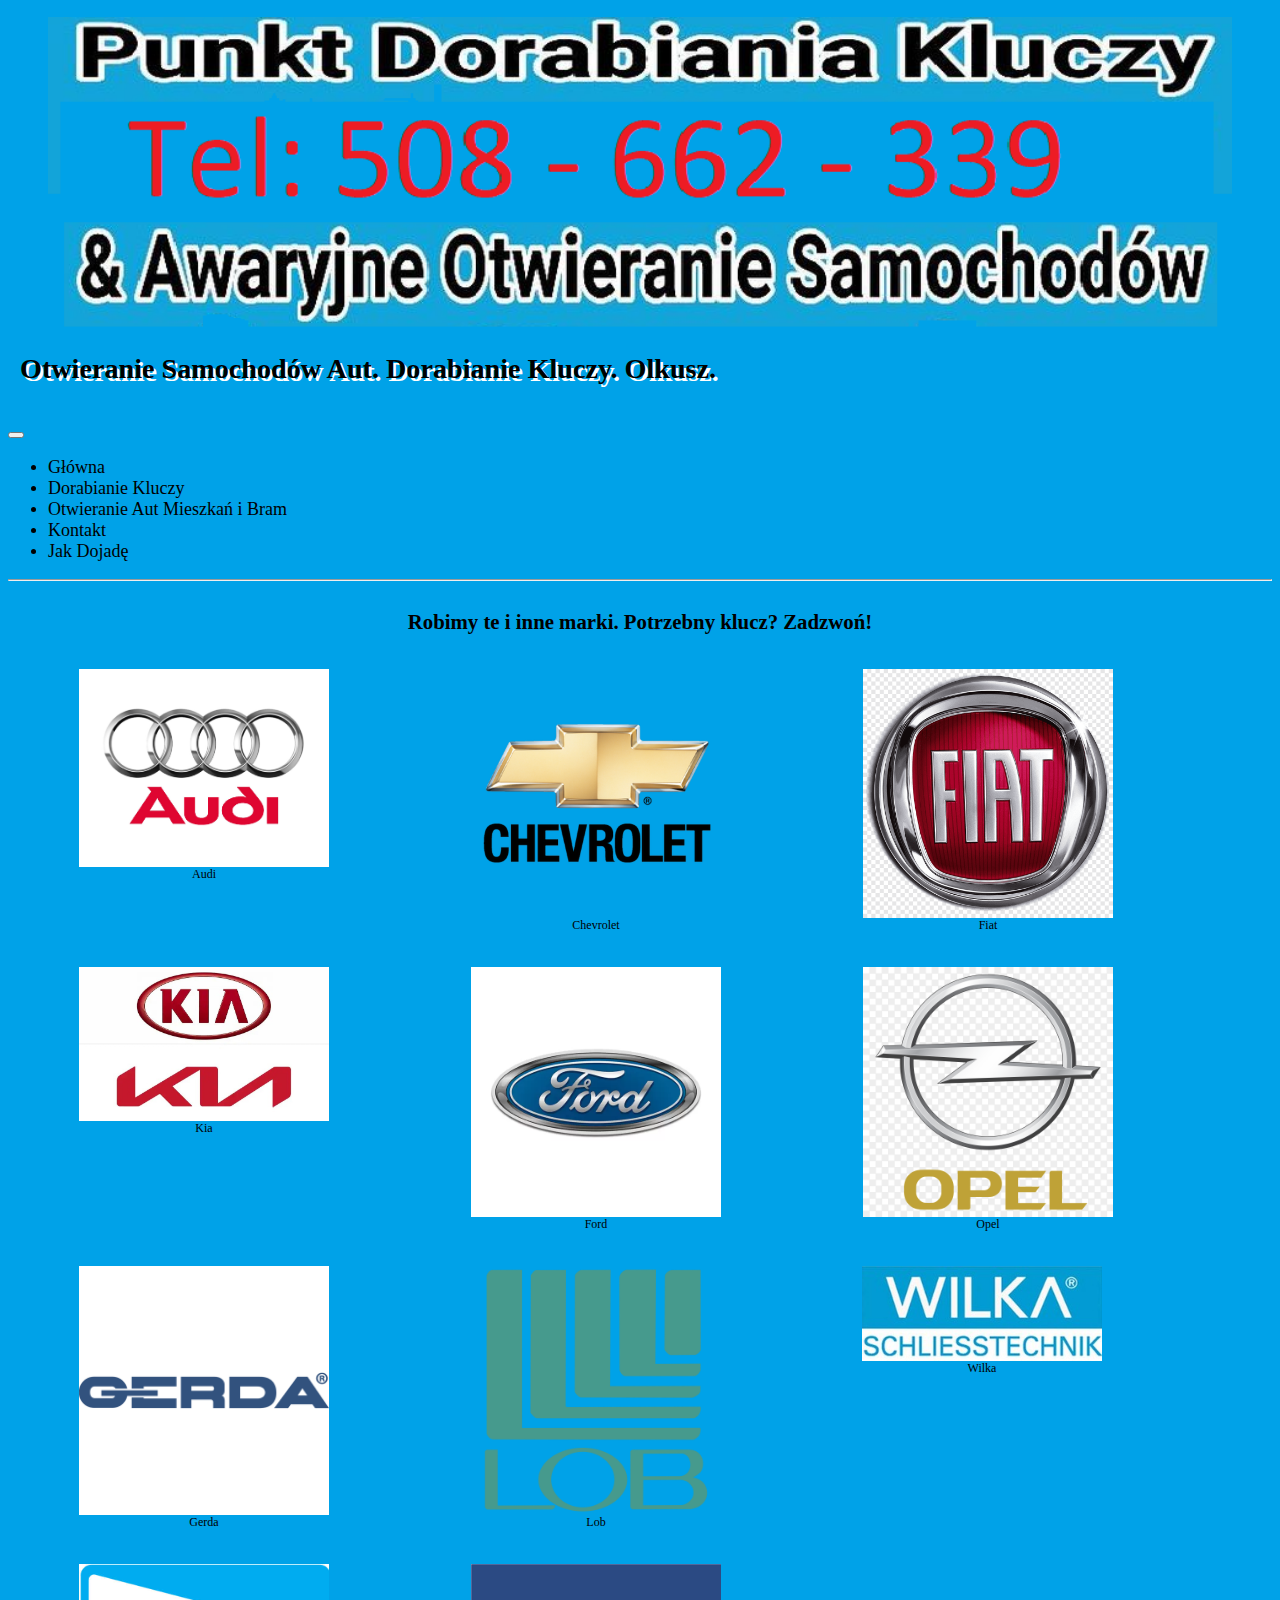
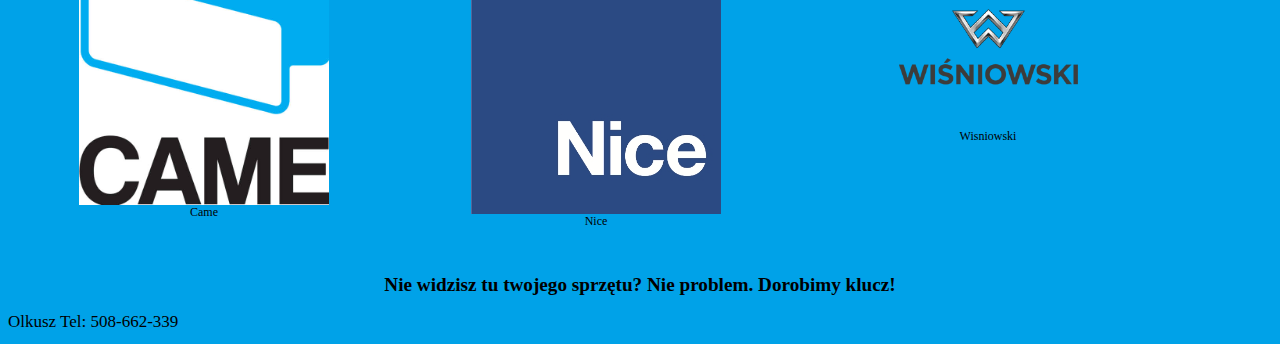
==== commit 4a80711f: "Bug fixing and maintenance" ====
--- a/dorabianie-klucz.html
+++ b/dorabianie-klucz.html
@@ -1,7 +1,7 @@
 <!Doctype html>
     <html lanp="pl">
     <head>
-        <title>Dorabianie kluczy Olkusz</title>
+        <title>Otwieranie Aut, Dorabianie Kluczy. Olkusz.</title>
         <meta charset="utf-8">
         <meta name="viewport" content="width=device-width, initial-scale=1, shrink-to-fit=no">
         <link rel="stylesheet" href="https://cdn.jsdelivr.net/npm/bootstrap@4.6.1/dist/css/bootstrap.min.css" integrity="sha384-zCbKRCUGaJDkqS1kPbPd7TveP5iyJE0EjAuZQTgFLD2ylzuqKfdKlfG/eSrtxUkn" crossorigin="anonymous">
@@ -9,23 +9,24 @@
     </head>
     <body>
         <div class="container">
-            <header>
-                <a href="tel:042508662339">
+            <a href="tel:042508662339">
+                <header id="main-header" style="padding-bottom: 16px;">
                     <figure >
                         <img class="banner" src="./images/baner1.png"/>
                     </figure>
-                </a>
-            </header>
+                    <h1 style="font-size:2.2vw; text-shadow: 0.2vw 0.2vw white;">Otwieranie Samochodów Aut. Dorabianie Kluczy. Olkusz.</h1>
+                </header>
+            </a>
             <nav class="navbar navbar-expand-lg navbar-light bg-light col">
                 <button class="navbar-toggler" type="button" data-toggle="collapse" data-target="#navbarNav" aria-controls="navbarNav" aria-expanded="false" aria-label="Toggle navigation">
                 <span class="navbar-toggler-icon"></span>
                 </button>
                 <div class="collapse navbar-collapse" id="navbarNav">
                 <ul class="navbar-nav">
-                    <li class="nav-item active">
-                    <a class="nav-link" href="./index.html">Home</a>
+                    <li class="nav-item">
+                    <a class="nav-link" href="./index.html">Główna</a>
                     </li>
-                    <li class="nav-item">
+                    <li class="nav-item active" >
                     <a class="nav-link" href="./dorabianie-klucz.html">Dorabianie Kluczy</a>
                     </li>
                     <li class="nav-item">
@@ -47,7 +48,7 @@
             
             <hr>
             <section class="bg-light kluczyki">
-                <h3 style="font-size: 1.3rem; text-align: center; padding-top:12px;">Robimy te i inne marki. Potrzebny klucz? <a href="tel:042508662339">Zadzwoń!</a></h3>
+                <h2 style="font-size: 1.3rem; text-align: center; padding-top:12px;">Robimy te i inne marki. Potrzebny klucz? <a href="tel:042508662339">Zadzwoń!</a></h2>
                 
                 <div style="display:flex; flex-wrap: wrap;">
 
@@ -156,7 +157,7 @@
 
                 </div>
 
-                <h4 style="font-size: 1.0rem; text-align: center; padding-top:12px;">Nie widzisz tu twojego sprzętu? Nie problem. Dorobimy klucz!</h4>
+                <h2 style="font-size: 1.5vw; text-align: center; padding-top:12px;">Nie widzisz tu twojego sprzętu? Nie problem. Dorobimy klucz!</h2>
             </section>
 
             <a href="tel:042508662339">
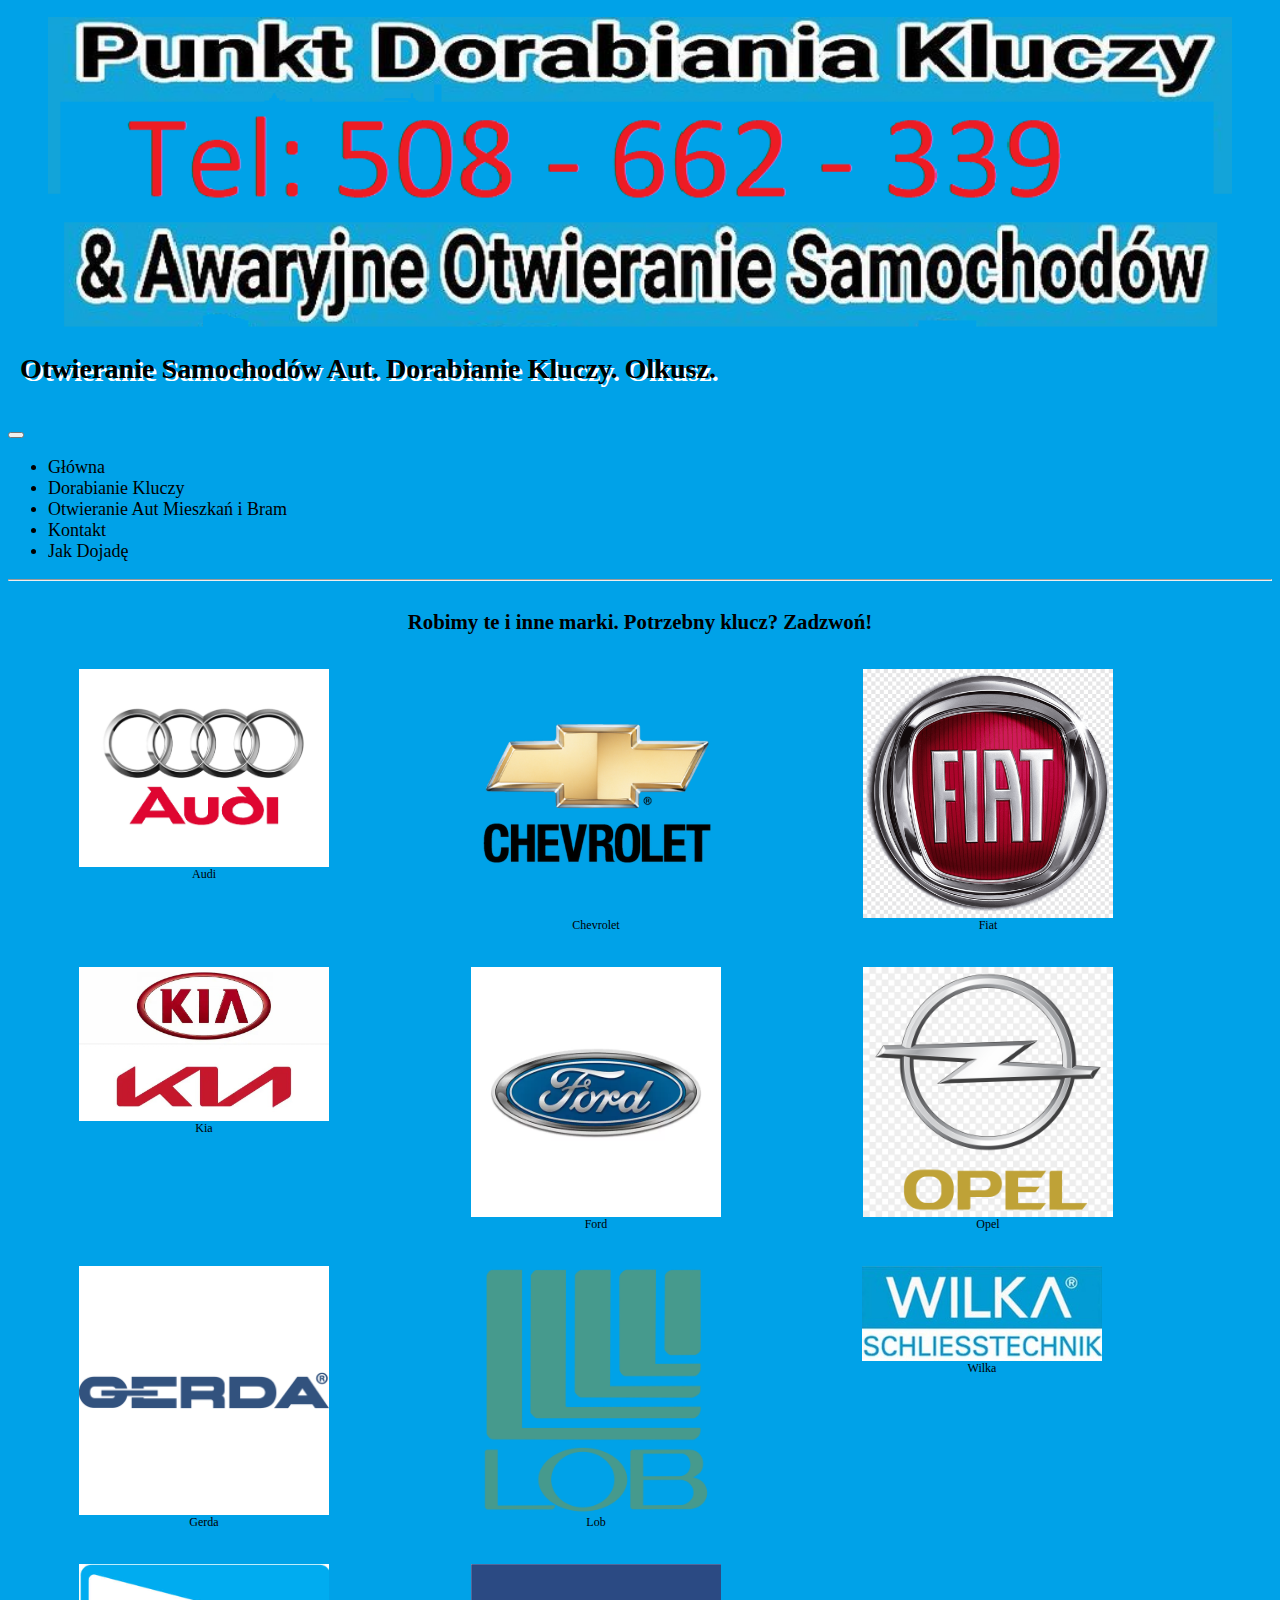
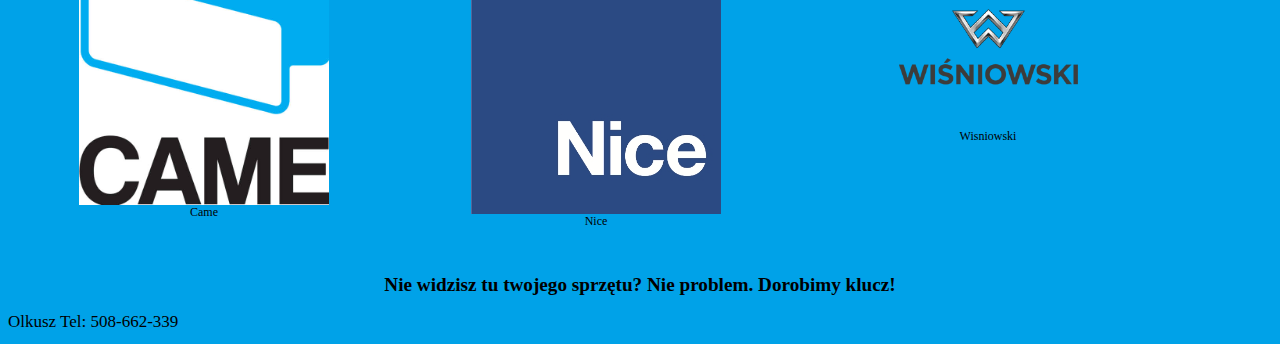
==== commit 8b36990f: "Adding the link fix so no js is used." ====
--- a/dorabianie-klucz.html
+++ b/dorabianie-klucz.html
@@ -36,10 +36,10 @@
                     <a class="nav-link" href="./kontakt.html">Kontakt</a>
                     </li>
                     <li class="nav-item">
-                        <form action="http://maps.google.com/maps" method="get" target="_blank">
+                        <form action="https://maps.google.com/maps" method="get" target="_blank">
                           <input hidden type="text" name="saddr" />
                           <input hidden type="hidden" name="daddr" value="ul. K. K. Wielkiego 24, 32-300" />
-                          <a class="nav-link directions" href="">Jak Dojadę</a>
+                          <a class="nav-link" href="#"><input type="submit" class="inherit" style="all:unset; cursor:pointer;" value="Jak Dojadę"></a>
                         </form>
                     </li>
                 </ul>
@@ -167,6 +167,5 @@
         
         <script src="https://cdn.jsdelivr.net/npm/jquery@3.5.1/dist/jquery.slim.min.js" integrity="sha384-DfXdz2htPH0lsSSs5nCTpuj/zy4C+OGpamoFVy38MVBnE+IbbVYUew+OrCXaRkfj" crossorigin="anonymous"></script>
         <script src="https://cdn.jsdelivr.net/npm/bootstrap@4.6.1/dist/js/bootstrap.bundle.min.js" integrity="sha384-fQybjgWLrvvRgtW6bFlB7jaZrFsaBXjsOMm/tB9LTS58ONXgqbR9W8oWht/amnpF" crossorigin="anonymous"></script>
-        <script type="text/javascript" src="./start.js"></script>
     </body>
 </html>